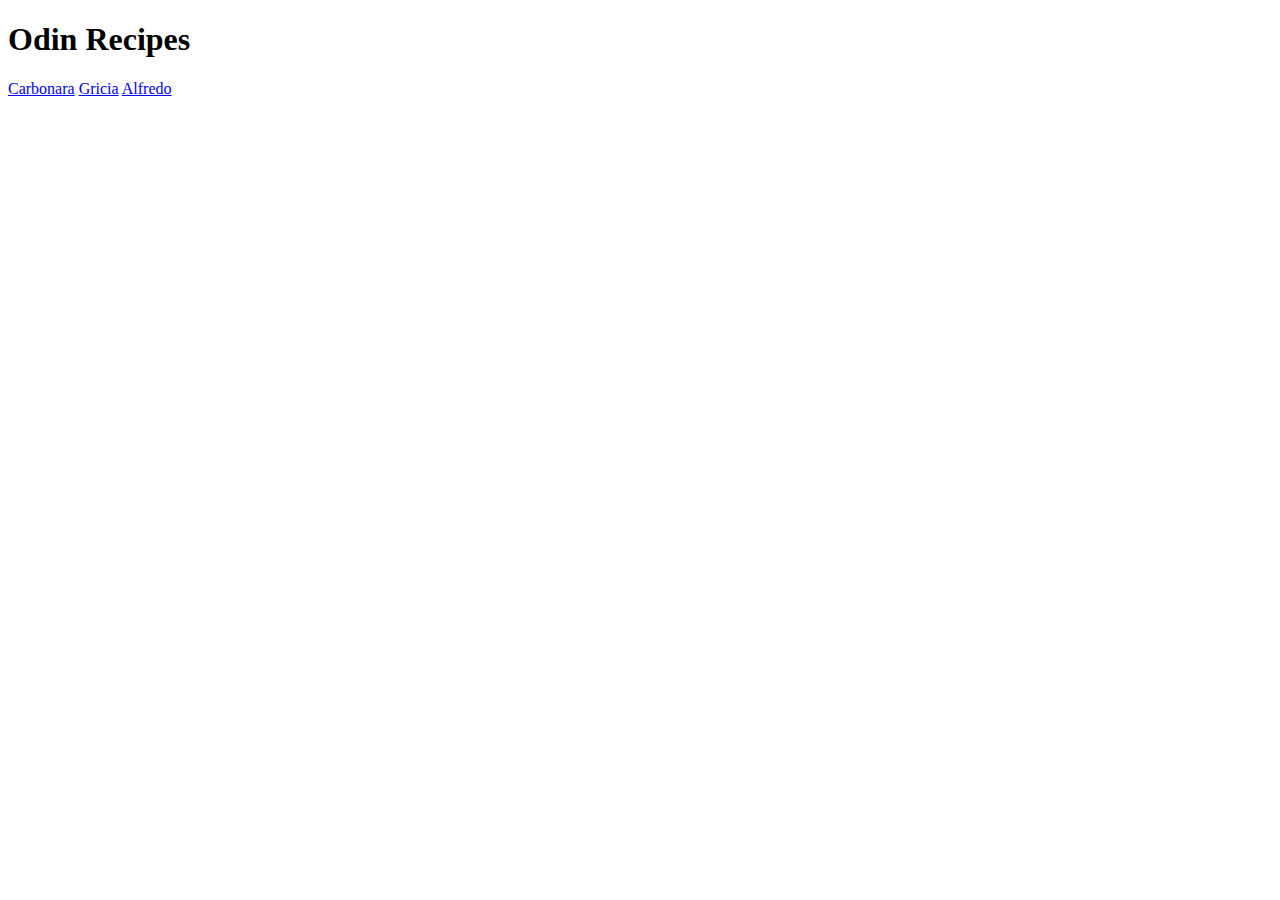
==== index.html @ c1d36dc1 "Link gricia and alfredo recipes to the index page" ====
<!DOCTYPE html>
<html lang="en">
    <head>
        <meta charset="utf-8">
        <title>Odin-Recipes</title>
    </head>
    <body>
        <h1>Odin Recipes</h1>
        <a href="recipes/carbonara.html">Carbonara</a>
        <a href="recipes/gricia.html">Gricia</a>
        <a href="recipes/alfredo.html">Alfredo</a>
    </body>
</html>
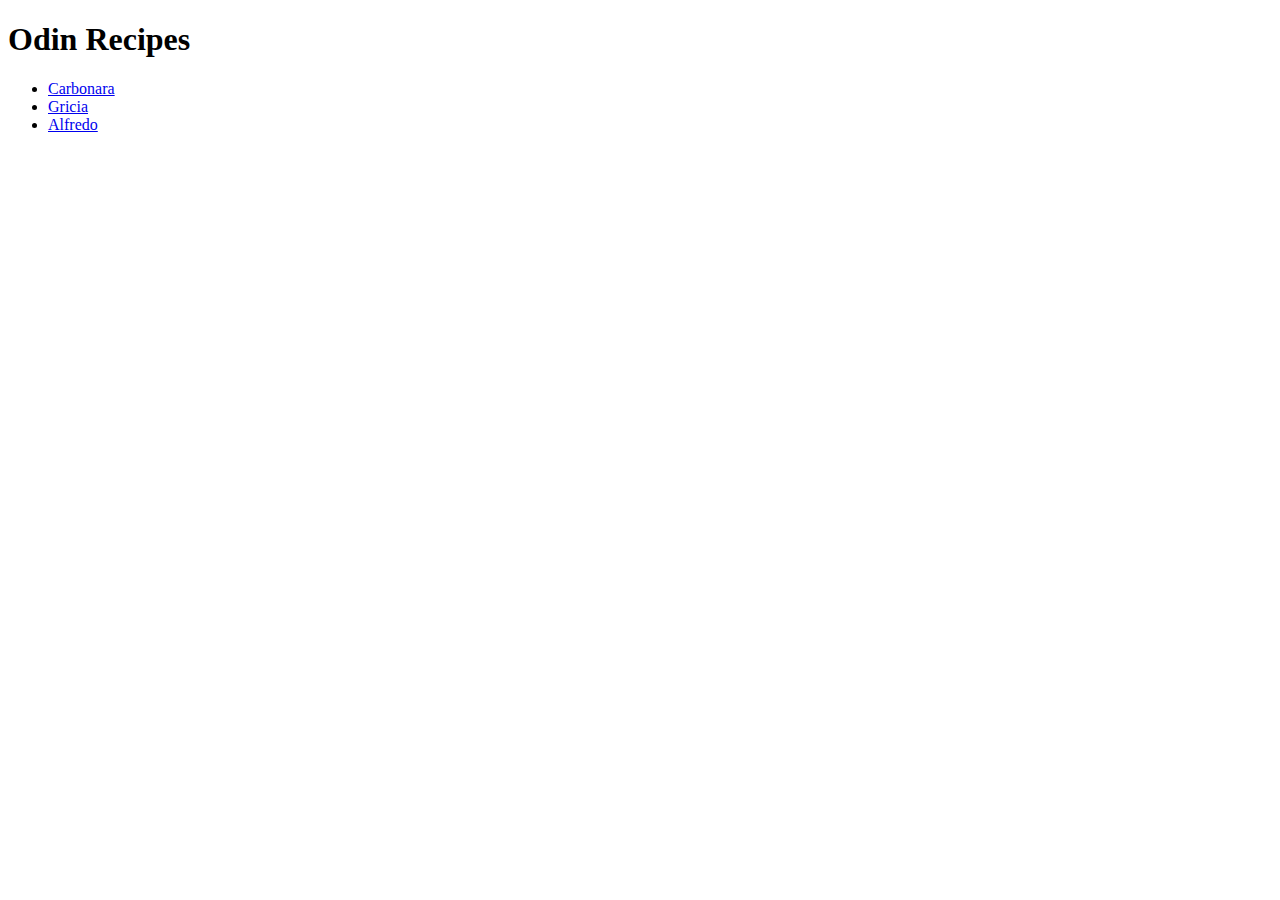
==== commit 6fe6a044: "Organize links in index as ul" ====
--- a/index.html
+++ b/index.html
@@ -6,8 +6,10 @@
     </head>
     <body>
         <h1>Odin Recipes</h1>
-        <a href="recipes/carbonara.html">Carbonara</a>
-        <a href="recipes/gricia.html">Gricia</a>
-        <a href="recipes/alfredo.html">Alfredo</a>
+        <ul>
+            <li><a href="recipes/carbonara.html">Carbonara</a></li>
+            <li><a href="recipes/gricia.html">Gricia</a></li>
+            <li><a href="recipes/alfredo.html">Alfredo</a></li>
+        </ul>
     </body>
 </html>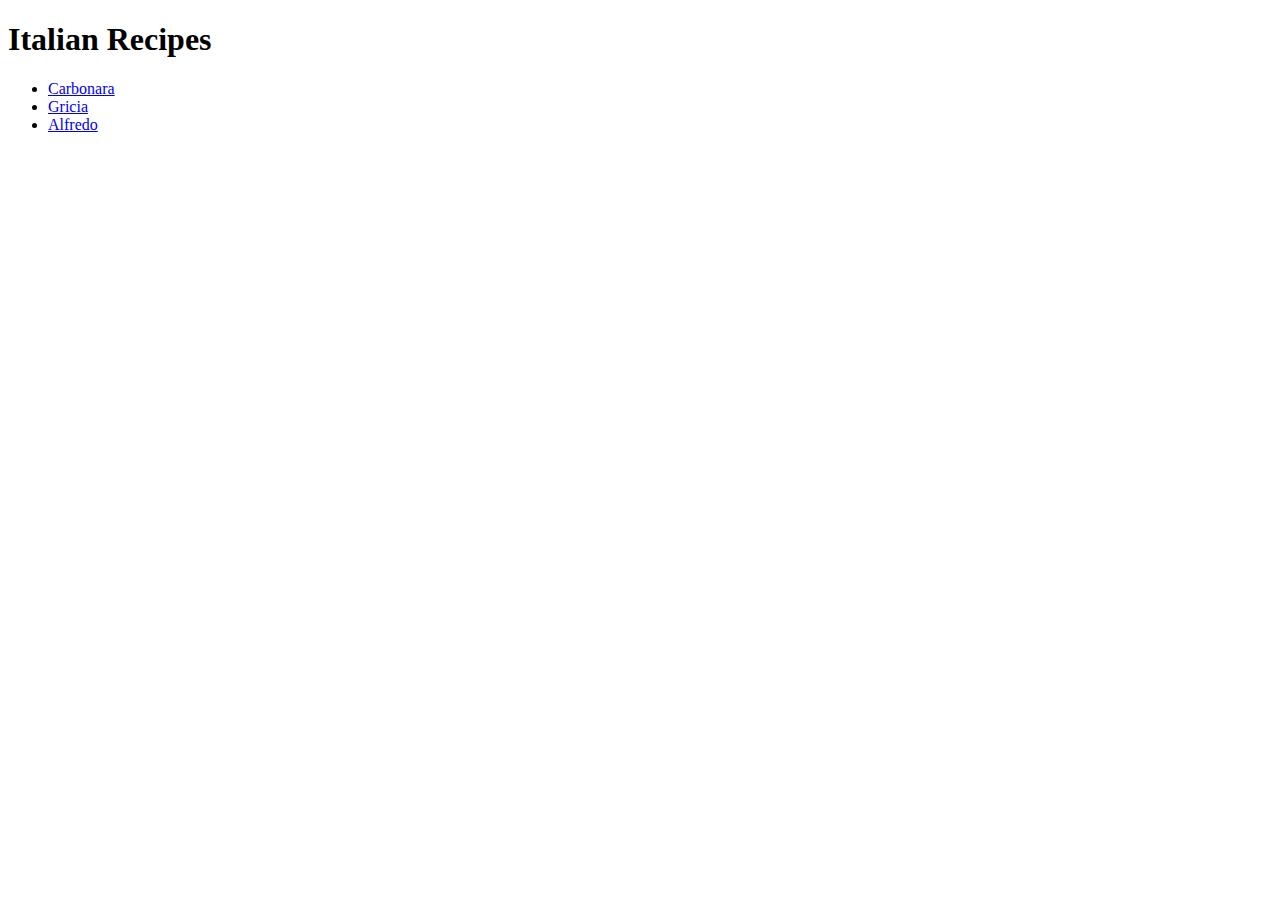
==== commit 4e73700d: "Changed the website title and h1 in index.html" ====
--- a/index.html
+++ b/index.html
@@ -2,10 +2,10 @@
 <html lang="en">
     <head>
         <meta charset="utf-8">
-        <title>Odin-Recipes</title>
+        <title>Italian-Recipes</title>
     </head>
     <body>
-        <h1>Odin Recipes</h1>
+        <h1>Italian Recipes</h1>
         <ul>
             <li><a href="recipes/carbonara.html">Carbonara</a></li>
             <li><a href="recipes/gricia.html">Gricia</a></li>
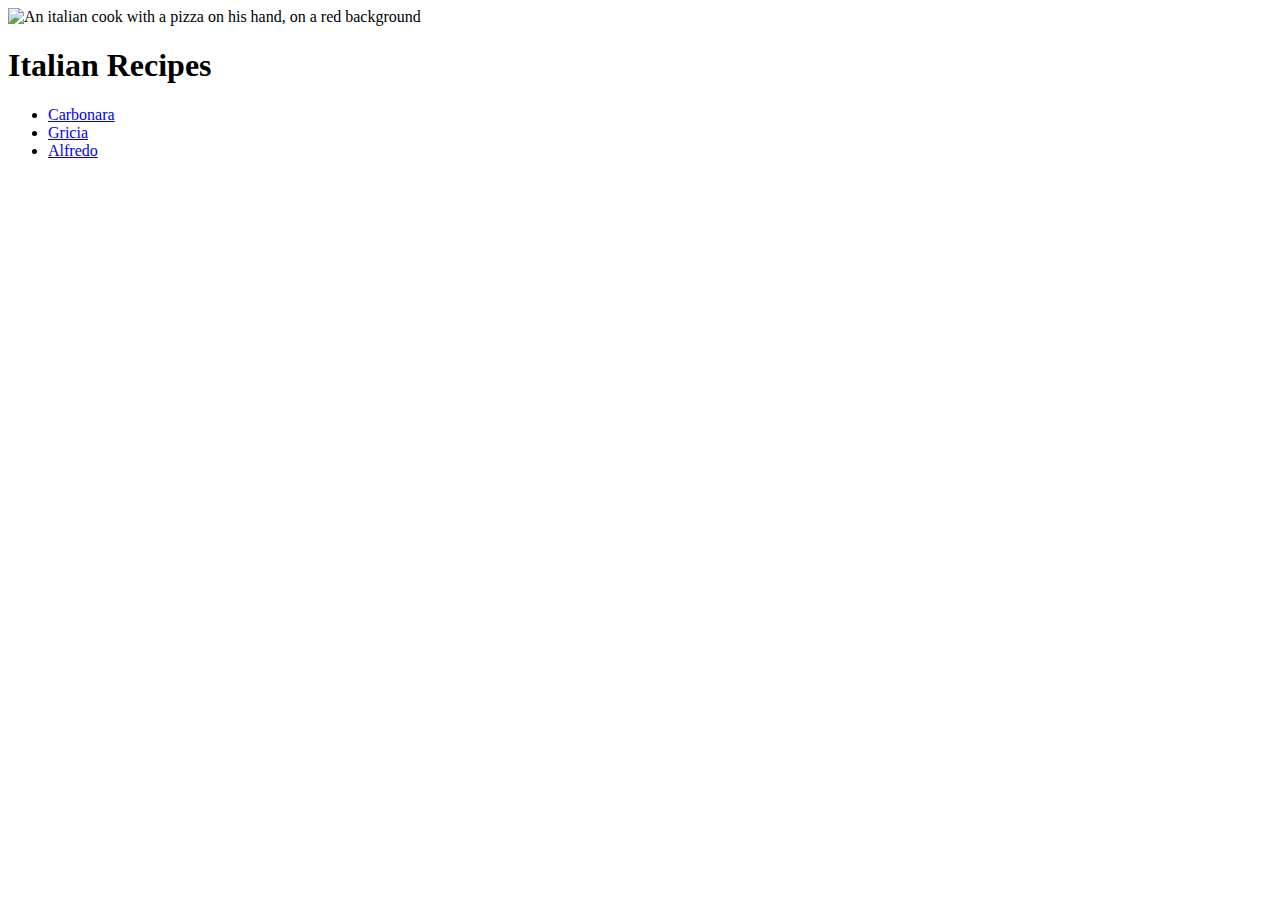
==== commit 5b22da68: "Add an image on the index before the content" ====
--- a/index.html
+++ b/index.html
@@ -5,6 +5,7 @@
         <title>Italian-Recipes</title>
     </head>
     <body>
+        <img src="https://w7.pngwing.com/pngs/392/381/png-transparent-pizza-italian-cuisine-chef-chef-food-computer-wallpaper-fictional-character.png" alt="An italian cook with a pizza on his hand, on a red background">
         <h1>Italian Recipes</h1>
         <ul>
             <li><a href="recipes/carbonara.html">Carbonara</a></li>
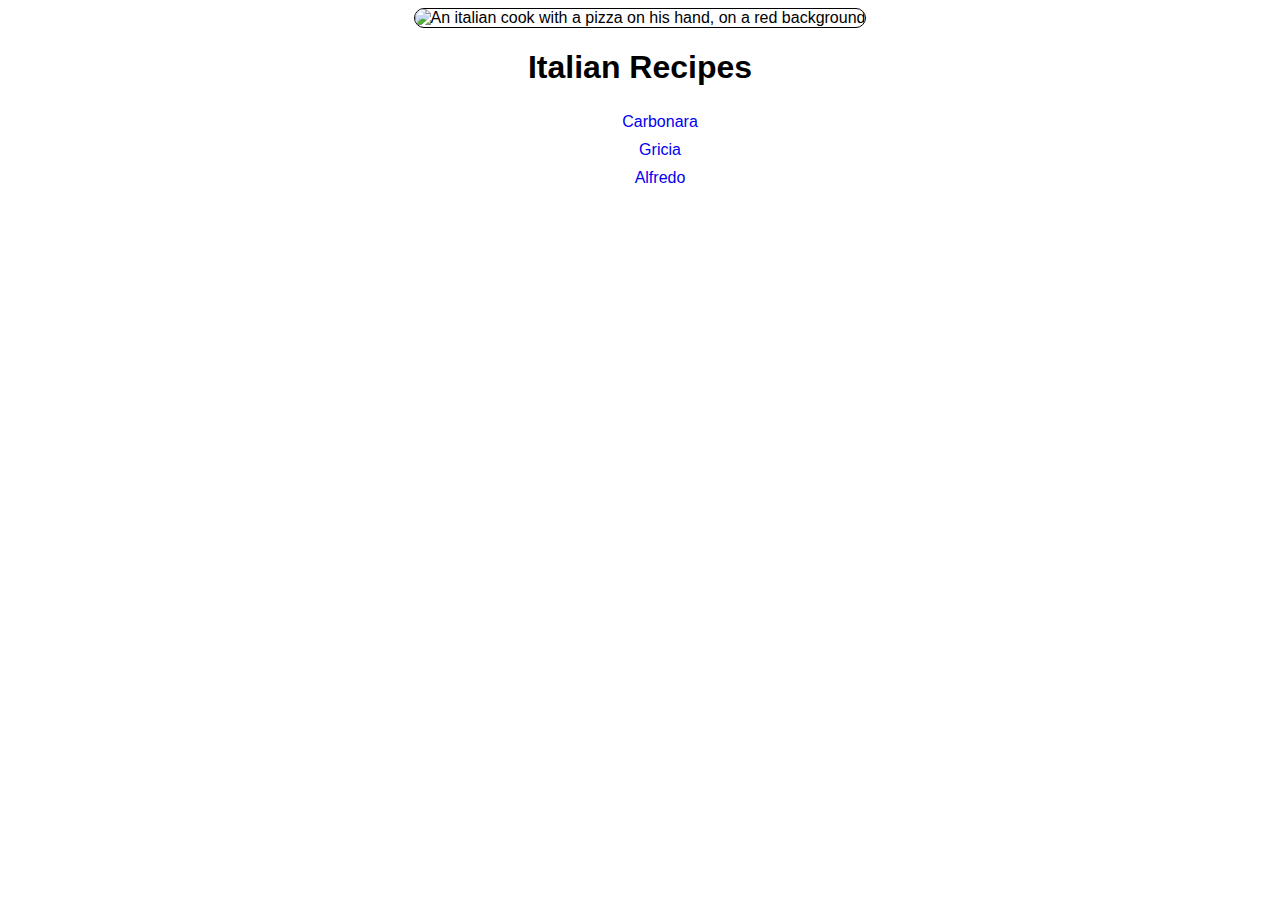
==== commit 2077967e: "Add style to the home" ====
--- a/index.html
+++ b/index.html
@@ -3,14 +3,15 @@
     <head>
         <meta charset="utf-8">
         <title>Italian-Recipes</title>
+        <link rel="stylesheet" href="style.css">
     </head>
     <body>
         <img src="https://w7.pngwing.com/pngs/392/381/png-transparent-pizza-italian-cuisine-chef-chef-food-computer-wallpaper-fictional-character.png" alt="An italian cook with a pizza on his hand, on a red background">
         <h1>Italian Recipes</h1>
-        <ul>
-            <li><a href="recipes/carbonara.html">Carbonara</a></li>
-            <li><a href="recipes/gricia.html">Gricia</a></li>
-            <li><a href="recipes/alfredo.html">Alfredo</a></li>
+        <ul class="main_list">
+            <li class="main_li"><a class="main_link" href="recipes/carbonara.html">Carbonara</a></li>
+            <li class="main_li"><a class="main_link" href="recipes/gricia.html">Gricia</a></li>
+            <li class="main_li"><a class="main_link" href="recipes/alfredo.html">Alfredo</a></li>
         </ul>
     </body>
 </html>--- a/style.css
+++ b/style.css
@@ -0,0 +1,24 @@
+* {
+    font-family: Arial, sans-serif;
+}
+
+body {
+    text-align: center;
+}
+
+.main_link {
+    text-decoration: none;
+}
+
+.main_list {
+    list-style-type: none;
+}
+
+.main_li {
+    padding: 5px;
+}
+
+img {
+    border: 1px solid black;
+    border-radius: 90px;
+}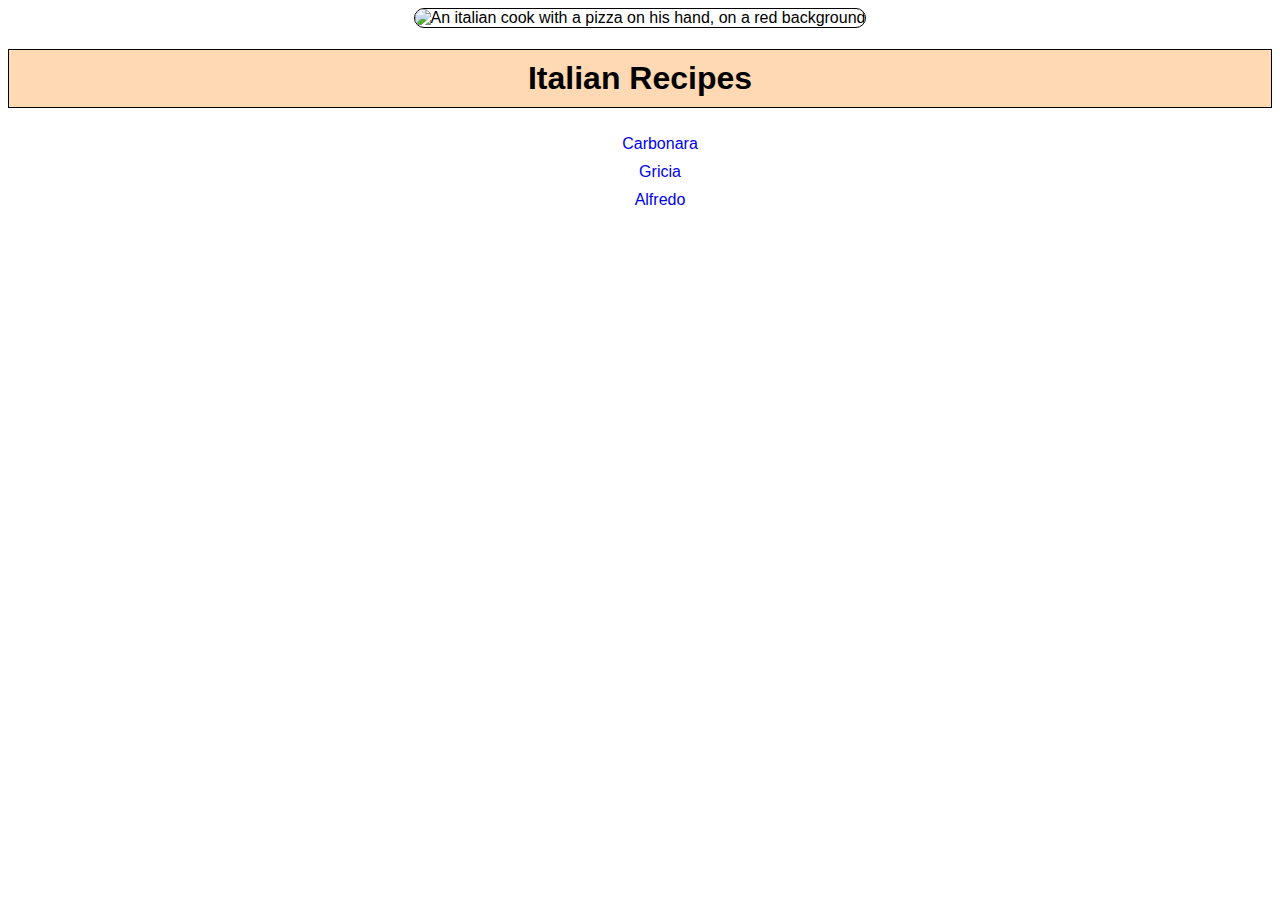
==== commit 4af33d03: "Adjust style" ====
--- a/index.html
+++ b/index.html
@@ -6,12 +6,14 @@
         <link rel="stylesheet" href="style.css">
     </head>
     <body>
-        <img src="https://w7.pngwing.com/pngs/392/381/png-transparent-pizza-italian-cuisine-chef-chef-food-computer-wallpaper-fictional-character.png" alt="An italian cook with a pizza on his hand, on a red background">
-        <h1>Italian Recipes</h1>
-        <ul class="main_list">
-            <li class="main_li"><a class="main_link" href="recipes/carbonara.html">Carbonara</a></li>
-            <li class="main_li"><a class="main_link" href="recipes/gricia.html">Gricia</a></li>
-            <li class="main_li"><a class="main_link" href="recipes/alfredo.html">Alfredo</a></li>
-        </ul>
+        <div class="main_container">
+            <img class="main_img" src="https://w7.pngwing.com/pngs/392/381/png-transparent-pizza-italian-cuisine-chef-chef-food-computer-wallpaper-fictional-character.png" alt="An italian cook with a pizza on his hand, on a red background">
+            <h1 class="main_title">Italian Recipes</h1>
+            <ul class="main_list">
+                <li class="main_li"><a class="main_link" href="recipes/carbonara.html">Carbonara</a></li>
+                <li class="main_li"><a class="main_link" href="recipes/gricia.html">Gricia</a></li>
+                <li class="main_li"><a class="main_link" href="recipes/alfredo.html">Alfredo</a></li>
+            </ul>
+        </div>
     </body>
 </html>--- a/style.css
+++ b/style.css
@@ -1,8 +1,26 @@
 * {
-    font-family: Arial, sans-serif;
+    font-family: Verdana, sans-serif;
 }
 
-body {
+.main_title {
+    background-color: #ffd9b3;
+}
+
+.home_link,
+.main_title {
+    border: 1px solid black;
+    padding: 10px;
+}
+
+.home_box {
+    margin-bottom: 21px;
+}
+
+.main_container,
+.home_box,
+.title_card,
+.card > h2,
+.card > p {
     text-align: center;
 }
 
@@ -14,11 +32,29 @@
     list-style-type: none;
 }
 
-.main_li {
+.main_li,
+.card {
     padding: 5px;
+    border-radius: 21px;
+}
+
+.main_img {
+    border: 1px solid black;
+    border-radius: 90px;
+    width: 90%;
+    height: auto;
 }
 
 img {
     border: 1px solid black;
     border-radius: 90px;
-}+    width: 50%;
+    height: auto;
+}
+
+.card {
+    border: 1px solid black;
+    margin: 21px;
+    background-color: #ffcccc;
+}
+
